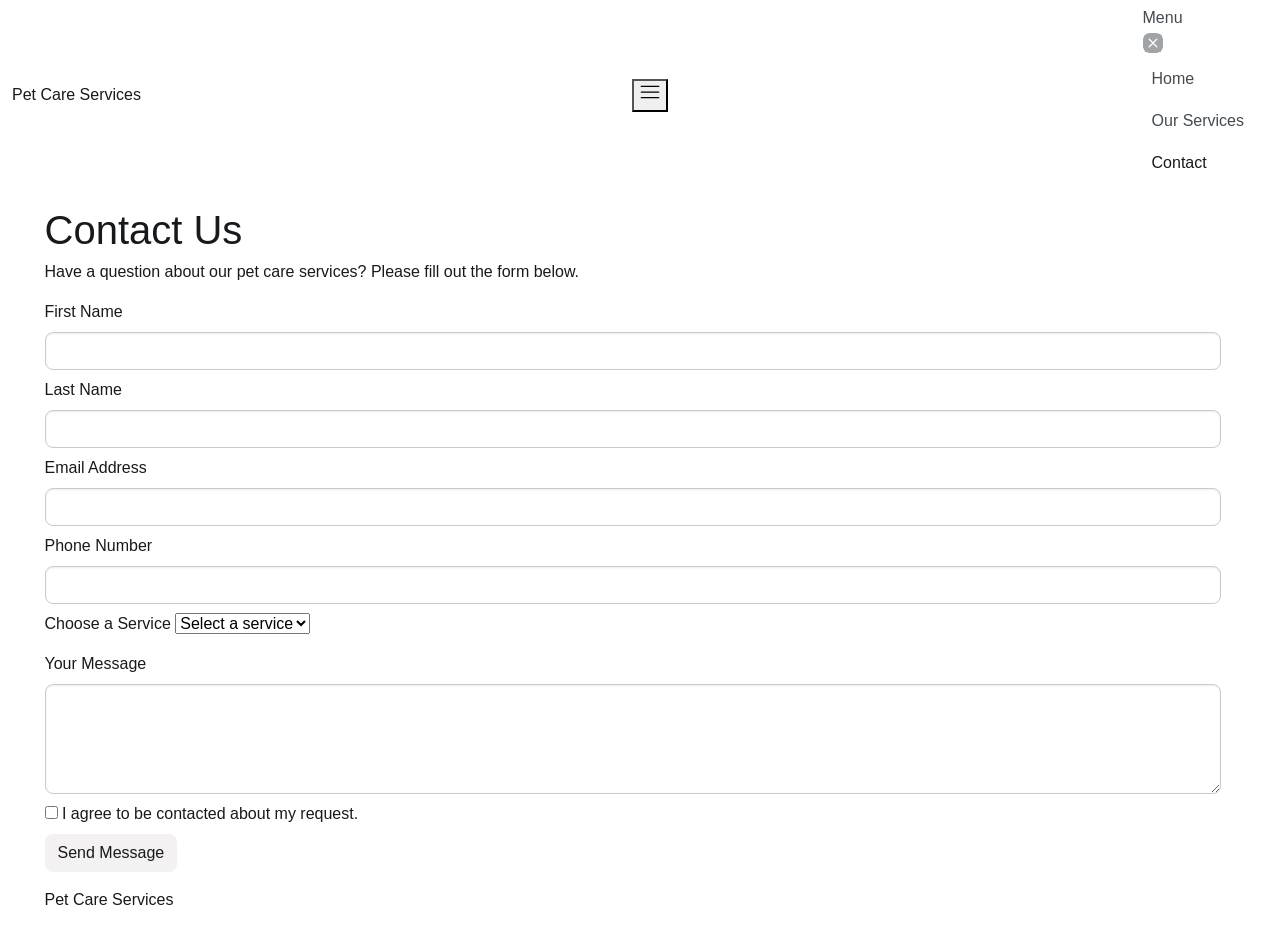
==== contact.html @ 988bb385 "Add contact form" ====
<!DOCTYPE html>
<html lang="en">
<head>
    <meta charset="UTF-8">
    <meta name="viewport" content="width=device-width, initial-scale=1.0">
    <title>Pet Care Services | Contact</title>

    <link rel="stylesheet" href="css/bootstrap.min.css">
    <link rel="stylesheet" href="css/style.css">
    <script type="module" src="js/bootstrap.bundle.min.js"></script>
</head>

<body>

    <!-- Navbar -->
    <nav class="navbar navbar-expand-lg bg-body-tertiary">
        <div class="container-fluid">

            <a class="navbar-brand" href="index.html">
                Pet Care Services
            </a>

            <button class="navbar-toggler" type="button"
                data-bs-toggle="offcanvas"
                data-bs-target="#navbarNav"
                aria-controls="navbarNav"
                aria-label="Toggle navigation">
                <span class="navbar-toggler-icon"></span>
            </button>

            <div class="offcanvas offcanvas-end"
                tabindex="-1"
                id="navbarNav"
                aria-labelledby="navbarNavLabel">

                <div class="offcanvas-header">
                    <h5 class="offcanvas-title" id="navbarNavLabel">
                        Menu
                    </h5>
                    <button type="button" class="btn-close"
                        data-bs-dismiss="offcanvas"
                        aria-label="Close"></button>
                </div>

                <div class="offcanvas-body">
                    <ul class="navbar-nav">

                        <li class="nav-item">
                            <a class="nav-link" href="index.html">
                                Home
                            </a>
                        </li>

                        <li class="nav-item">
                            <a class="nav-link" href="index.html#services">
                                Our Services
                            </a>
                        </li>

                        <li class="nav-item">
                            <a class="nav-link active"
                                aria-current="page"
                                href="contact.html">
                                Contact
                            </a>
                        </li>

                    </ul>
                </div>
            </div>
        </div>
    </nav>

    <!-- Contact Form -->
    <main class="container mt-5">

        <h1>Contact Us</h1>

        <p>
            Have a question about our pet care services?
            Please fill out the form below.
        </p>

        <form action="#" method="get">

            <div class="row g-3">

                <!-- Field 1 -->
                <div class="col-md-6">
                    <label for="firstName" class="form-label">
                        First Name
                    </label>
                    <input type="text"
                        class="form-control"
                        id="firstName"
                        name="firstName"
                        required>
                </div>

                <!-- Field 2 -->
                <div class="col-md-6">
                    <label for="lastName" class="form-label">
                        Last Name
                    </label>
                    <input type="text"
                        class="form-control"
                        id="lastName"
                        name="lastName"
                        required>
                </div>

                <!-- Field 3 -->
                <div class="col-md-6">
                    <label for="email" class="form-label">
                        Email Address
                    </label>
                    <input type="email"
                        class="form-control"
                        id="email"
                        name="email"
                        required>
                </div>

                <!-- Field 4 -->
                <div class="col-md-6">
                    <label for="phone" class="form-label">
                        Phone Number
                    </label>
                    <input type="tel"
                        class="form-control"
                        id="phone"
                        name="phone">
                </div>

                <!-- Field 5 -->
                <div class="col-12">
                    <label for="service" class="form-label">
                        Choose a Service
                    </label>
                    <select class="form-select"
                        id="service"
                        name="service"
                        required>
                        <option value="" selected disabled>
                            Select a service
                        </option>
                        <option value="dogBathing">Dog Bathing</option>
                        <option value="catBathing">Cat Bathing</option>
                        <option value="playtime">Pet Playtime</option>
                        <option value="activities">Dog Activities</option>
                        <option value="sitting">Pet Sitting</option>
                        <option value="grooming">Dog Grooming</option>
                    </select>
                </div>

                <!-- Field 6 -->
                <div class="col-12">
                    <label for="message" class="form-label">
                        Your Message
                    </label>
                    <textarea class="form-control"
                        id="message"
                        name="message"
                        rows="4"
                        required></textarea>
                </div>

                <!-- Checkbox -->
                <div class="col-12">
                    <div class="form-check">
                        <input class="form-check-input"
                            type="checkbox"
                            id="agreement"
                            name="agreement"
                            required>
                        <label class="form-check-label"
                            for="agreement">
                            I agree to be contacted about my request.
                        </label>
                    </div>
                </div>

                <!-- Submit -->
                <div class="col-12">
                    <button type="submit" class="btn btn-primary">
                        Send Message
                    </button>
                </div>

            </div>

        </form>

    </main>

    <footer class="container mt-5 mb-4">
        <p>Pet Care Services</p>
    </footer>

</body>
</html>
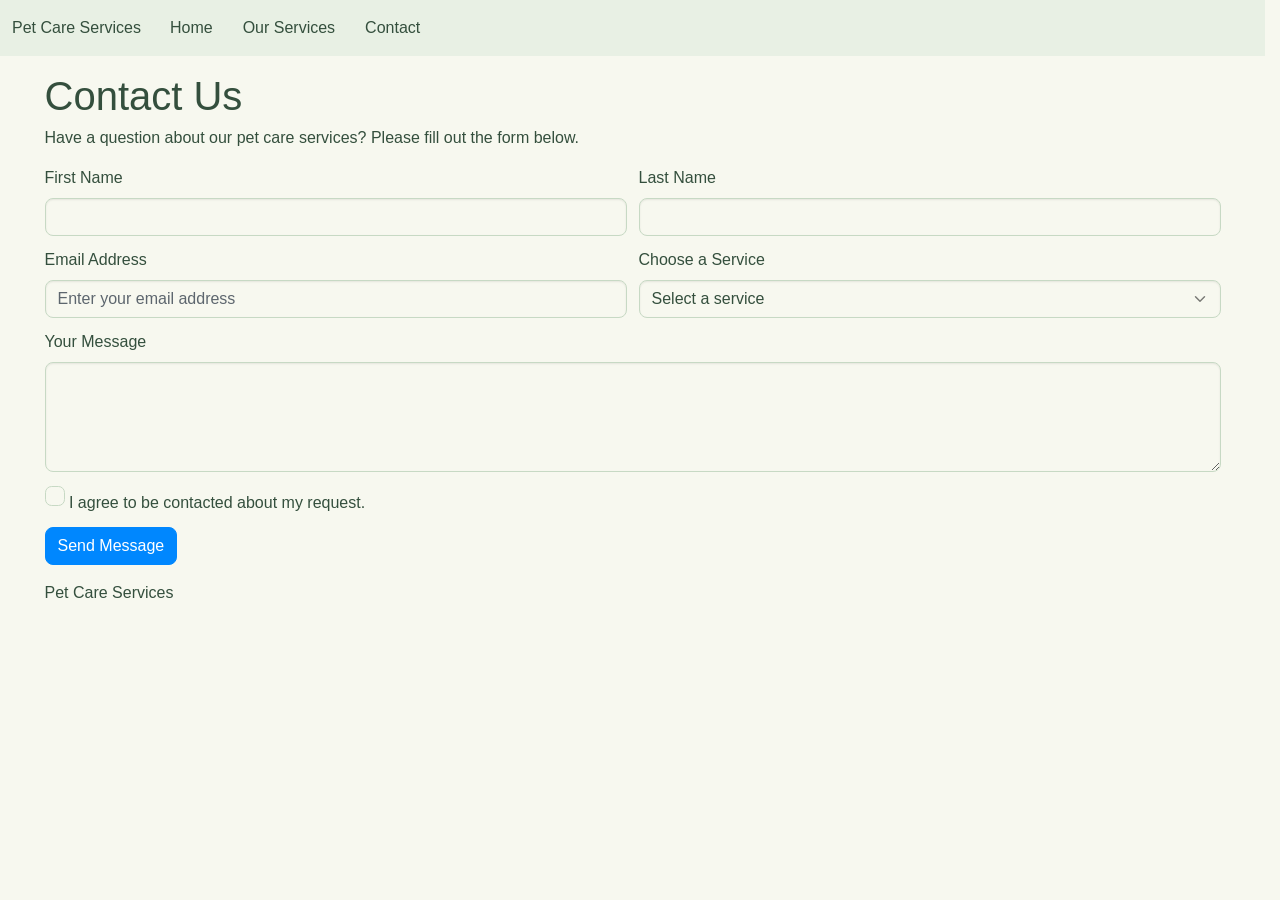
==== commit 483d2b2e: "problem fix2" ====
--- a/contact.html
+++ b/contact.html
@@ -1,74 +1,85 @@
-
 <!DOCTYPE html>
 <html lang="en">
 <head>
     <meta charset="UTF-8">
     <meta name="viewport" content="width=device-width, initial-scale=1.0">
+
     <title>Pet Care Services | Contact</title>
 
     <link rel="stylesheet" href="css/bootstrap.min.css">
     <link rel="stylesheet" href="css/style.css">
+
     <script type="module" src="js/bootstrap.bundle.min.js"></script>
 </head>
 
 <body>
 
     <!-- Navbar -->
-    <nav class="navbar navbar-expand-lg bg-body-tertiary">
+    <nav class="navbar md:navbar-expand bg-1 fg-2">
         <div class="container-fluid">
 
             <a class="navbar-brand" href="index.html">
                 Pet Care Services
             </a>
 
-            <button class="navbar-toggler" type="button"
-                data-bs-toggle="offcanvas"
-                data-bs-target="#navbarNav"
-                aria-controls="navbarNav"
-                aria-label="Toggle navigation">
-                <span class="navbar-toggler-icon"></span>
+            <button class="btn-icon navbar-toggler"
+                    type="button"
+                    data-bs-toggle="drawer"
+                    data-bs-target="#navbarNav"
+                    aria-controls="navbarNav"
+                    aria-expanded="false"
+                    aria-label="Toggle navigation">
+                <span class="navbar-toggler-icon"
+                      aria-hidden="true"></span>
             </button>
 
-            <div class="offcanvas offcanvas-end"
-                tabindex="-1"
-                id="navbarNav"
-                aria-labelledby="navbarNavLabel">
-
-                <div class="offcanvas-header">
-                    <h5 class="offcanvas-title" id="navbarNavLabel">
+            <dialog class="drawer drawer-end"
+                    tabindex="-1"
+                    id="navbarNav"
+                    aria-labelledby="navbarNavLabel">
+
+                <div class="drawer-header">
+                    <h2 class="drawer-title h5" id="navbarNavLabel">
                         Menu
-                    </h5>
-                    <button type="button" class="btn-close"
-                        data-bs-dismiss="offcanvas"
-                        aria-label="Close"></button>
-                </div>
-
-                <div class="offcanvas-body">
+                    </h2>
+
+                    <button type="button"
+                            class="btn-close"
+                            data-bs-dismiss="drawer"
+                            aria-label="Close">
+                    </button>
+                </div>
+
+                <div class="drawer-body">
                     <ul class="navbar-nav">
 
                         <li class="nav-item">
-                            <a class="nav-link" href="index.html">
+                            <a class="nav-link"
+                               href="index.html">
                                 Home
                             </a>
                         </li>
 
                         <li class="nav-item">
-                            <a class="nav-link" href="index.html#services">
+                            <a class="nav-link"
+                               href="index.html#services">
                                 Our Services
                             </a>
                         </li>
 
                         <li class="nav-item">
                             <a class="nav-link active"
-                                aria-current="page"
-                                href="contact.html">
+                               aria-current="page"
+                               href="contact.html">
                                 Contact
                             </a>
                         </li>
 
                     </ul>
                 </div>
-            </div>
+
+            </dialog>
+
         </div>
     </nav>
 
@@ -84,108 +95,150 @@
 
         <form action="#" method="get">
 
-            <div class="row g-3">
-
-                <!-- Field 1 -->
-                <div class="col-md-6">
-                    <label for="firstName" class="form-label">
-                        First Name
-                    </label>
-                    <input type="text"
-                        class="form-control"
-                        id="firstName"
-                        name="firstName"
-                        required>
-                </div>
-
-                <!-- Field 2 -->
-                <div class="col-md-6">
-                    <label for="lastName" class="form-label">
-                        Last Name
-                    </label>
-                    <input type="text"
-                        class="form-control"
-                        id="lastName"
-                        name="lastName"
-                        required>
-                </div>
-
-                <!-- Field 3 -->
-                <div class="col-md-6">
-                    <label for="email" class="form-label">
-                        Email Address
-                    </label>
-                    <input type="email"
-                        class="form-control"
-                        id="email"
-                        name="email"
-                        required>
-                </div>
-
-                <!-- Field 4 -->
-                <div class="col-md-6">
-                    <label for="phone" class="form-label">
-                        Phone Number
-                    </label>
-                    <input type="tel"
-                        class="form-control"
-                        id="phone"
-                        name="phone">
-                </div>
-
-                <!-- Field 5 -->
+            <div class="row g-4">
+
+                <!-- First Name -->
+                <div class="col-12 md:col-6">
+                    <div class="form-field">
+
+                        <label for="firstName" class="form-label">
+                            First Name
+                        </label>
+
+                        <input type="text"
+                               class="form-control"
+                               id="firstName"
+                               name="firstName"
+                               required>
+
+                    </div>
+                </div>
+
+                <!-- Last Name -->
+                <div class="col-12 md:col-6">
+                    <div class="form-field">
+
+                        <label for="lastName" class="form-label">
+                            Last Name
+                        </label>
+
+                        <input type="text"
+                               class="form-control"
+                               id="lastName"
+                               name="lastName"
+                               required>
+
+                    </div>
+                </div>
+
+                <!-- Email -->
+                <div class="col-12 md:col-6">
+                    <div class="form-field">
+
+                        <label for="email" class="form-label">
+                            Email Address
+                        </label>
+
+                        <input type="email"
+                               class="form-control"
+                               id="email"
+                               name="email"
+                               placeholder="Enter your email address"
+                               required>
+
+                    </div>
+                </div>
+
+                <!-- Service -->
+                <div class="col-12 md:col-6">
+                    <div class="form-field">
+
+                        <label for="service" class="form-label">
+                            Choose a Service
+                        </label>
+
+                        <select class="form-control"
+                                id="service"
+                                name="service"
+                                required>
+
+                            <option value="" selected disabled>
+                                Select a service
+                            </option>
+
+                            <option value="dogBathing">
+                                Dog Bathing
+                            </option>
+
+                            <option value="catBathing">
+                                Cat Bathing
+                            </option>
+
+                            <option value="playtime">
+                                Pet Playtime
+                            </option>
+
+                            <option value="training">
+                                Dog Training
+                            </option>
+
+                            <option value="sitting">
+                                Pet Sitting
+                            </option>
+
+                            <option value="grooming">
+                                Dog Grooming
+                            </option>
+
+                        </select>
+
+                    </div>
+                </div>
+
+                <!-- Message -->
                 <div class="col-12">
-                    <label for="service" class="form-label">
-                        Choose a Service
-                    </label>
-                    <select class="form-select"
-                        id="service"
-                        name="service"
-                        required>
-                        <option value="" selected disabled>
-                            Select a service
-                        </option>
-                        <option value="dogBathing">Dog Bathing</option>
-                        <option value="catBathing">Cat Bathing</option>
-                        <option value="playtime">Pet Playtime</option>
-                        <option value="activities">Dog Activities</option>
-                        <option value="sitting">Pet Sitting</option>
-                        <option value="grooming">Dog Grooming</option>
-                    </select>
-                </div>
-
-                <!-- Field 6 -->
+                    <div class="form-field">
+
+                        <label for="message" class="form-label">
+                            Your Message
+                        </label>
+
+                        <textarea class="form-control"
+                                  id="message"
+                                  name="message"
+                                  rows="4"
+                                  required></textarea>
+
+                    </div>
+                </div>
+
+                <!-- Consent Checkbox -->
                 <div class="col-12">
-                    <label for="message" class="form-label">
-                        Your Message
-                    </label>
-                    <textarea class="form-control"
-                        id="message"
-                        name="message"
-                        rows="4"
-                        required></textarea>
-                </div>
-
-                <!-- Checkbox -->
+                    <div class="form-field">
+
+                        <div>
+                            <input type="checkbox"
+                                   class="check"
+                                   id="agreement"
+                                   name="agreement"
+                                   required>
+
+                            <label for="agreement">
+                                I agree to be contacted about my request.
+                            </label>
+                        </div>
+
+                    </div>
+                </div>
+
+                <!-- Submit Button -->
                 <div class="col-12">
-                    <div class="form-check">
-                        <input class="form-check-input"
-                            type="checkbox"
-                            id="agreement"
-                            name="agreement"
-                            required>
-                        <label class="form-check-label"
-                            for="agreement">
-                            I agree to be contacted about my request.
-                        </label>
-                    </div>
-                </div>
-
-                <!-- Submit -->
-                <div class="col-12">
-                    <button type="submit" class="btn btn-primary">
+
+                    <button type="submit"
+                            class="btn-solid theme-primary">
                         Send Message
                     </button>
+
                 </div>
 
             </div>
@@ -194,6 +247,7 @@
 
     </main>
 
+    <!-- Footer -->
     <footer class="container mt-5 mb-4">
         <p>Pet Care Services</p>
     </footer>
--- a/css/style.css
+++ b/css/style.css
@@ -0,0 +1,30 @@
+:root {
+    --bs-bg-body: #f7f8ef;
+    --bs-bg-1: #e8f0e4;
+    --bs-bg-2: #d6e5d3;
+    --bs-fg-body: #344f3d;
+    --bs-fg-1: #344f3d;
+    --bs-fg-2: #456b50;
+    --bs-primary-base: #456b50;
+    --bs-primary-fg: #344f3d;
+    --bs-primary-contrast: #ffffff;
+    --bs-border-color: #c7d9c4;
+    --bs-body-font-family: "Trebuchet MS", Arial, sans-serif;
+}
+.navbar {
+    --bs-navbar-color: #344f3d;
+    --bs-navbar-brand-color: #344f3d;
+}
+.card {
+    --bs-card-bg: #ffffff;
+    --bs-card-border-color: #c7d9c4;
+    --bs-card-border-radius: 1rem;
+}
+.accordion {
+    --bs-accordion-bg: #ffffff;
+    --bs-accordion-active-bg: #e8f0e4;
+    --bs-accordion-active-color: #344f3d;
+}
+.dialog {
+    --bs-dialog-bg: #f7f8ef;
+}
